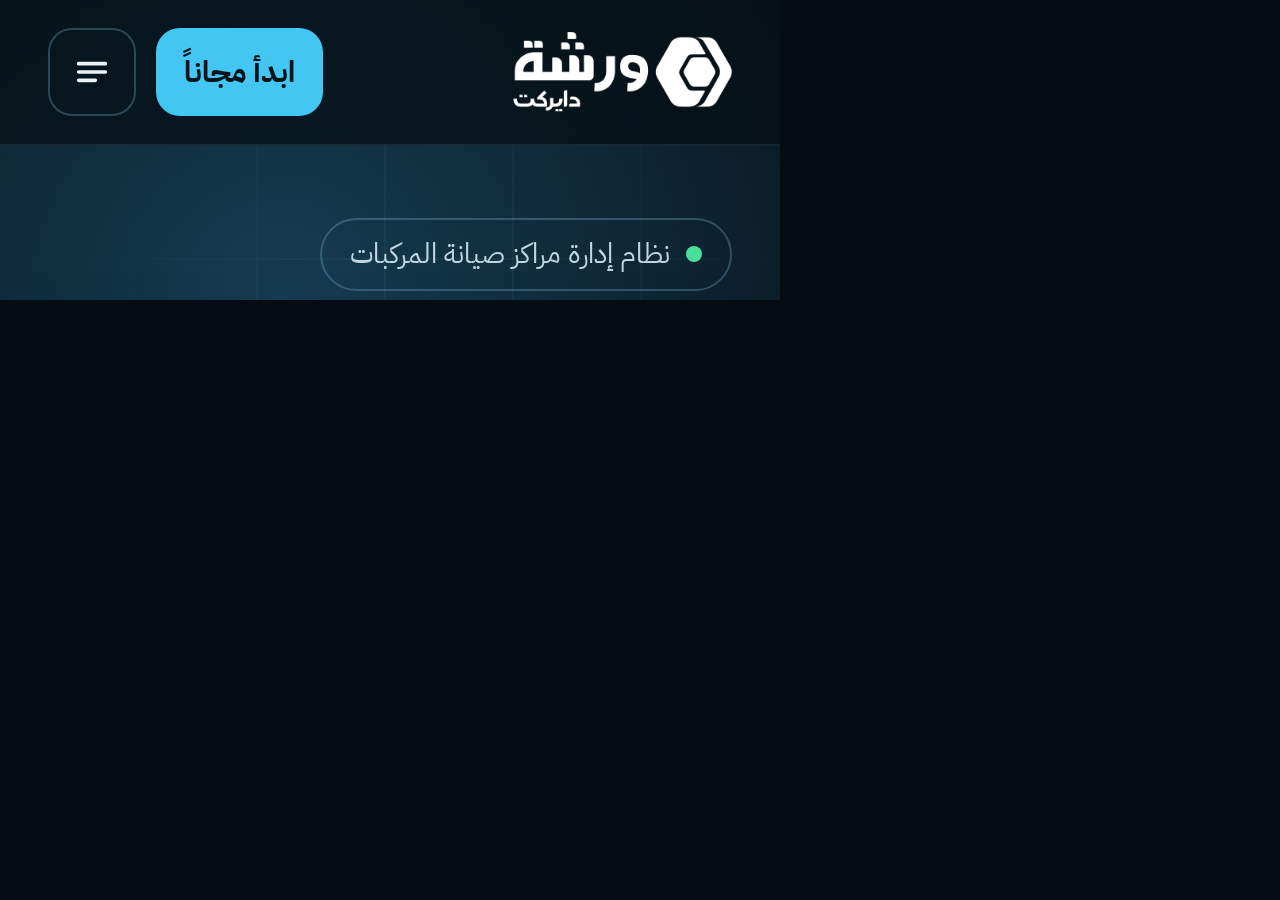
==== _frame.html @ c2b4a209 "Add landing page design proposals and screenshots" ====
<!doctype html><meta charset="utf-8"><style>html,body{margin:0;background:#050D13;overflow:hidden}iframe{display:block;border:0;width:390px;zoom:2}</style>
<iframe id="f"></iframe>
<script>const q=new URLSearchParams(location.search);const f=document.getElementById('f');f.style.height=q.get('h')+'px';f.src='showroom-v2.html'+(q.get('only')?'?only='+q.get('only'):'');</script>
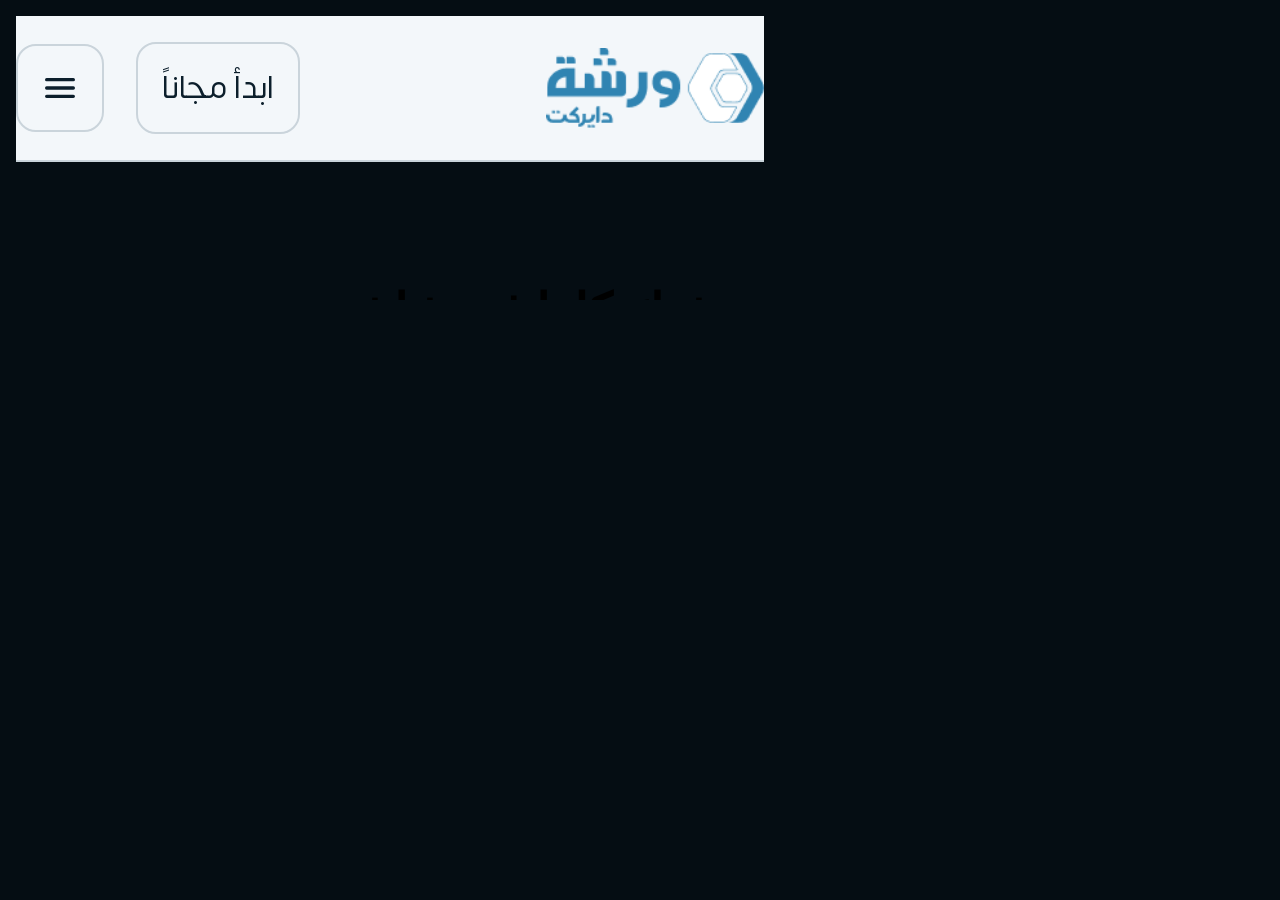
==== commit 5019244b: "Add v3 landing redesign and point Pages index to it" ====
--- a/_frame.html
+++ b/_frame.html
@@ -1,3 +1,3 @@
 <!doctype html><meta charset="utf-8"><style>html,body{margin:0;background:#050D13;overflow:hidden}iframe{display:block;border:0;width:390px;zoom:2}</style>
 <iframe id="f"></iframe>
-<script>const q=new URLSearchParams(location.search);const f=document.getElementById('f');f.style.height=q.get('h')+'px';f.src='showroom-v2.html'+(q.get('only')?'?only='+q.get('only'):'');</script>
+<script>const q=new URLSearchParams(location.search);const f=document.getElementById('f');f.style.height=q.get('h')+'px';if(q.get('w'))f.style.width=q.get('w')+'px';f.src='v3/index.html'+(q.get('only')?'?only='+q.get('only'):'');</script>
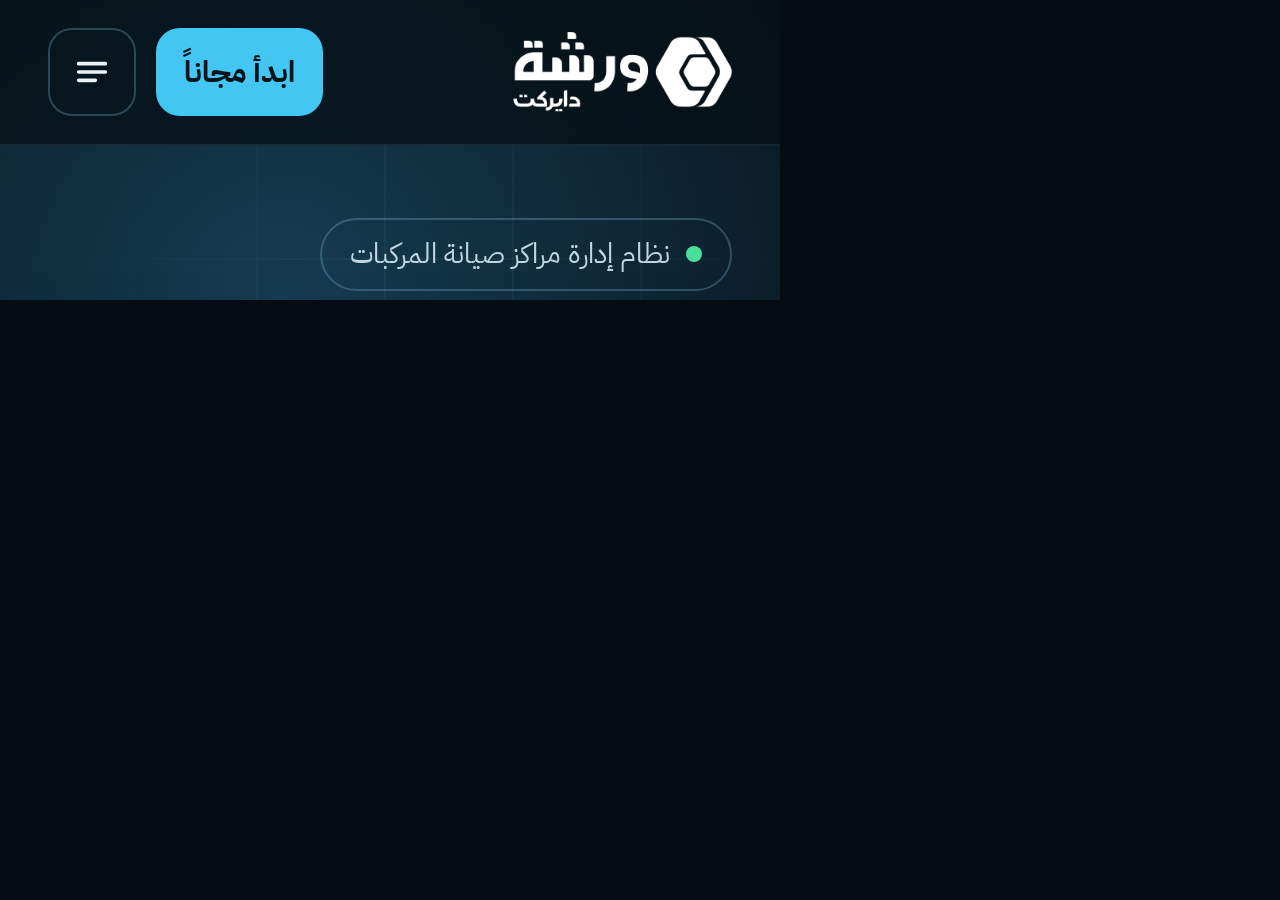
==== commit d2782e1c: "Remove v3, add polished copy of showroom v2" ====
--- a/_frame.html
+++ b/_frame.html
@@ -1,3 +1,3 @@
 <!doctype html><meta charset="utf-8"><style>html,body{margin:0;background:#050D13;overflow:hidden}iframe{display:block;border:0;width:390px;zoom:2}</style>
 <iframe id="f"></iframe>
-<script>const q=new URLSearchParams(location.search);const f=document.getElementById('f');f.style.height=q.get('h')+'px';if(q.get('w'))f.style.width=q.get('w')+'px';f.src='v3/index.html'+(q.get('only')?'?only='+q.get('only'):'');</script>
+<script>const q=new URLSearchParams(location.search);const f=document.getElementById('f');f.style.height=q.get('h')+'px';if(q.get('w'))f.style.width=q.get('w')+'px';f.src='showroom-v2.html'+(q.get('only')?'?only='+q.get('only'):'');</script>
